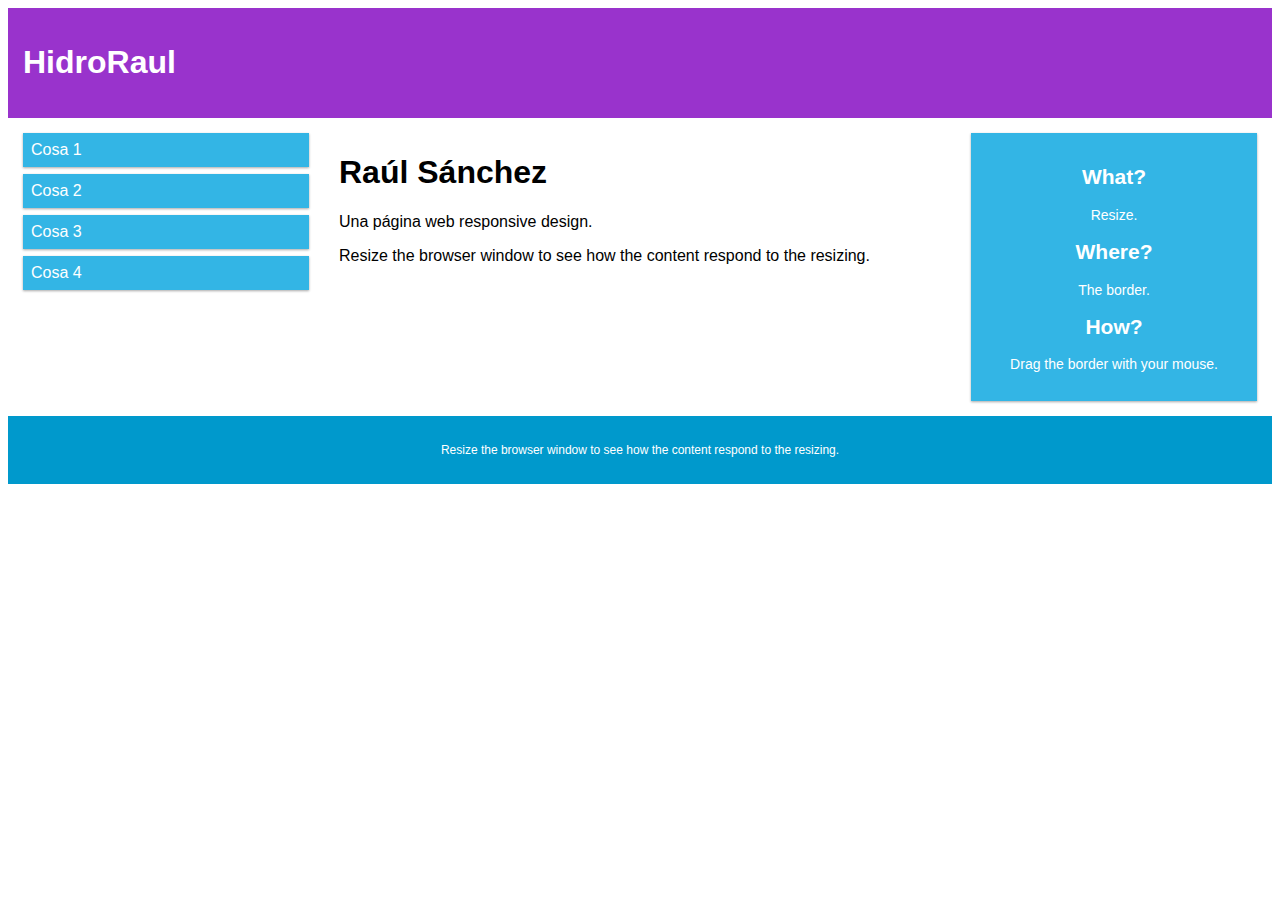
==== index.html @ e7c432e3 "index.html y estilo.css" ====
<!DOCTYPE html>
<html>
<head>
  <meta charset="utf-8">
  <link rel="stylesheet" href="css/estilo.css">
  <meta name="viewport" content="width=device-width, initial-scale=1.0">
</head>

<body>

  <div class="header">
    <h1>HidroRaul</h1>
  </div>

  <div class="row">

    <div class="col-3 col-m-3 menu">
      <ul>
        <li>Cosa 1</li>
        <li>Cosa 2
          <ul>
            <li>Subcosa 2.1</li>
            <li>Subcosa 2.2</li>
          </ul>
        </li>
        <li>Cosa 3</li>
        <li>Cosa 4</li>
      </ul>
    </div>

    <div class="col-6 col-m-9">
      <h1>Raúl Sánchez</h1>
      <p>Una página web responsive design.</p>
      <p>Resize the browser window to see how the content respond to the resizing.</p>
    </div>

    <div class="col-3 col-m-12">
      <div class="aside">
        <h2>What?</h2>
        <p>Resize.</p>
        <h2>Where?</h2>
        <p>The border.</p>
        <h2>How?</h2>
        <p>Drag the border with your mouse.</p>
      </div>
    </div>

  </div>

  <div class="footer">
    <p>Resize the browser window to see how the content respond to the resizing.</p>
  </div>

</body>
</html>
---- css/estilo.css ----
* {
    box-sizing: border-box;
}

.row::after {
    content: "";
    clear: both;
    display: table;
}

/* For mobile phones: */
[class^="col-"] {
    float: left;
    width: 100%;
    padding: 15px;
}

@media only screen and (min-width: 600px) {
    /* For tablets: */
    .col-m-1 {width: 8.33%;}
    .col-m-2 {width: 16.66%;}
    .col-m-3 {width: 25%;}
    .col-m-4 {width: 33.33%;}
    .col-m-5 {width: 41.66%;}
    .col-m-6 {width: 50%;}
    .col-m-7 {width: 58.33%;}
    .col-m-8 {width: 66.66%;}
    .col-m-9 {width: 75%;}
    .col-m-10 {width: 83.33%;}
    .col-m-11 {width: 91.66%;}
    .col-m-12 {width: 100%;}
}

@media only screen and (min-width: 768px) {
    /* For desktop: */
    .col-1 {width: 8.33%;}
    .col-2 {width: 16.66%;}
    .col-3 {width: 25%;}
    .col-4 {width: 33.33%;}
    .col-5 {width: 41.66%;}
    .col-6 {width: 50%;}
    .col-7 {width: 58.33%;}
    .col-8 {width: 66.66%;}
    .col-9 {width: 75%;}
    .col-10 {width: 83.33%;}
    .col-11 {width: 91.66%;}
    .col-12 {width: 100%;}
}
html {
    font-family: "Lucida Sans", sans-serif;
}
.header {
    background-color: #9933cc;
    color: #ffffff;
    padding: 15px;
}
.menu ul {
    list-style-type: none;
    margin: 0;
    padding: 0;
    display: flex;
    flex-direction: column;
}

/*.menu ul li{
  flex-grow:1;
}*/

.menu ul li ul {
  display: none;
}

.menu ul li:hover > ul {
  display: block;
  position: absolute;
}

.menu li {
    padding: 8px;
    margin-bottom: 7px;
    background-color: #33b5e5;
    color: #ffffff;
    box-shadow: 0 1px 3px rgba(0,0,0,0.12), 0 1px 2px rgba(0,0,0,0.24);
}
.menu li:hover {
    background-color: #0099cc;
}

.aside {
    background-color: #33b5e5;
    padding: 15px;
    color: #ffffff;
    text-align: center;
    font-size: 14px;
    box-shadow: 0 1px 3px rgba(0,0,0,0.12), 0 1px 2px rgba(0,0,0,0.24);
}
.footer {
    background-color: #0099cc;
    color: #ffffff;
    text-align: center;
    font-size: 12px;
    padding: 15px;
}

img {
    max-width: 100%;
    height: auto;
}
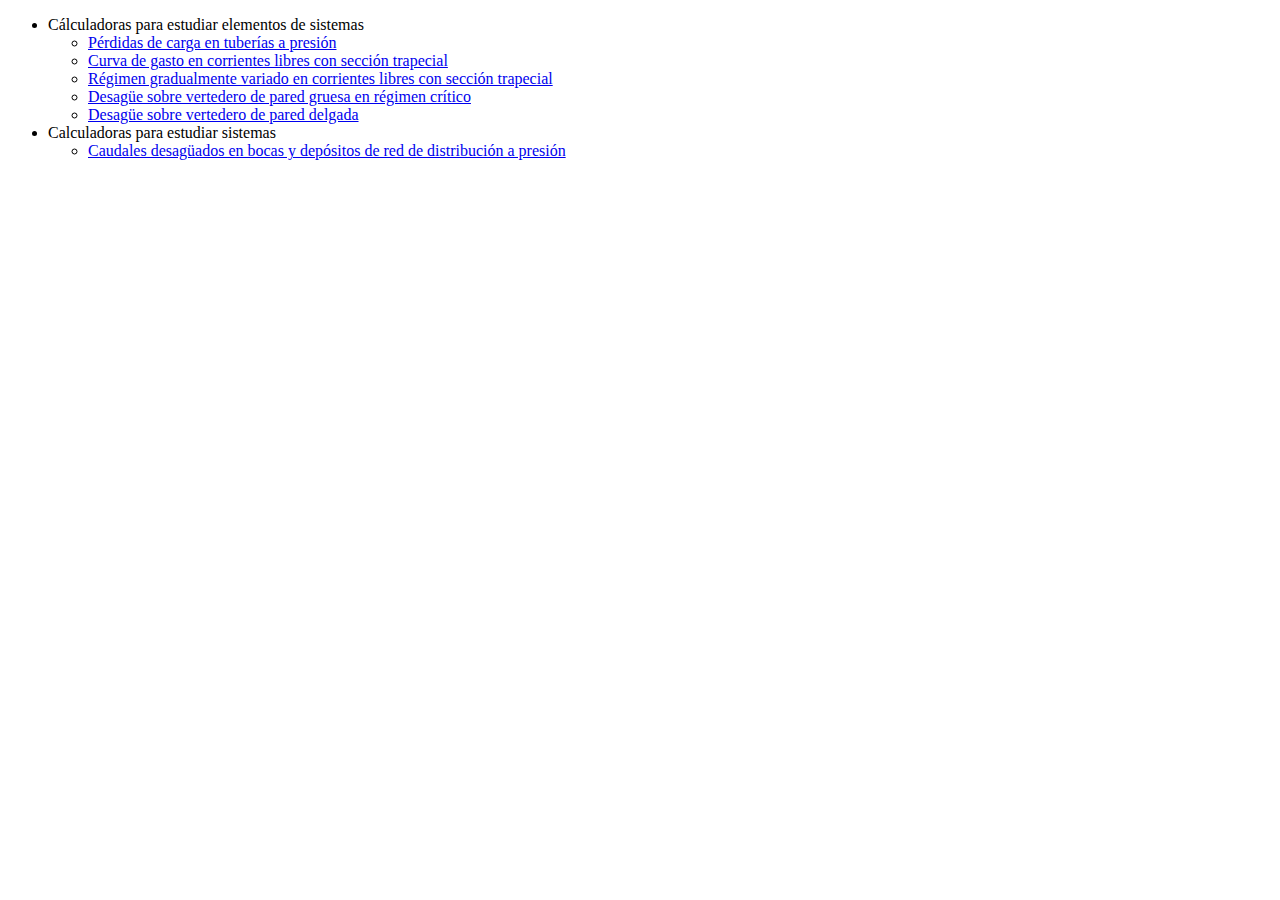
==== commit 595bb756: "Subida de proyecto openHydraulics" ====
--- a/index.html
+++ b/index.html
@@ -1,55 +1,32 @@
 <!DOCTYPE html>
-<html>
-<head>
-  <meta charset="utf-8">
-  <link rel="stylesheet" href="css/estilo.css">
-  <meta name="viewport" content="width=device-width, initial-scale=1.0">
-</head>
+<html lang="es">
+  <head>
+    <meta content="text/html" charset="UTF-8" http-equiv="content-type">
+    <title>openHydraulics</title>
+  </head>
+  <body class="caja">
 
-<body>
+    <ul>
 
-  <div class="header">
-    <h1>HidroRaul</h1>
-  </div>
 
-  <div class="row">
+	<li>
+	Cálculadoras para estudiar elementos de sistemas
+		<ul>
+			<li><a href="WhiteColebrook.html" target="_blank">Pérdidas de carga en tuberías a presión</a></li>
+      <li><a href="Manning_canal_trapecial.html" target="_blank">Curva de gasto en corrientes libres con sección trapecial</a></li>
+      <li><a href="RGV_canal_trapecial.html" target="_blank">Régimen gradualmente variado en corrientes libres con sección trapecial</a></li>
+      <li><a href="Vertedero_pared_gruesa.html" target="_blank">Desagüe sobre vertedero de pared gruesa en régimen crítico</a></li>
+      <li><a href="Vertedero_pared_delgada.html" target="_blank">Desagüe sobre vertedero de pared delgada</a></li>
+		</ul>
+	</li>
 
-    <div class="col-3 col-m-3 menu">
-      <ul>
-        <li>Cosa 1</li>
-        <li>Cosa 2
-          <ul>
-            <li>Subcosa 2.1</li>
-            <li>Subcosa 2.2</li>
-          </ul>
-        </li>
-        <li>Cosa 3</li>
-        <li>Cosa 4</li>
-      </ul>
-    </div>
+	<li>
+	Calculadoras para estudiar sistemas
+  <ul>
+    <li><a href="calc_carga.html" target="_blank">Caudales desagüados en bocas y depósitos de red de distribución a presión</a></li>
+	</li>
 
-    <div class="col-6 col-m-9">
-      <h1>Raúl Sánchez</h1>
-      <p>Una página web responsive design.</p>
-      <p>Resize the browser window to see how the content respond to the resizing.</p>
-    </div>
+    </ul>
 
-    <div class="col-3 col-m-12">
-      <div class="aside">
-        <h2>What?</h2>
-        <p>Resize.</p>
-        <h2>Where?</h2>
-        <p>The border.</p>
-        <h2>How?</h2>
-        <p>Drag the border with your mouse.</p>
-      </div>
-    </div>
-
-  </div>
-
-  <div class="footer">
-    <p>Resize the browser window to see how the content respond to the resizing.</p>
-  </div>
-
-</body>
+  </body>
 </html>
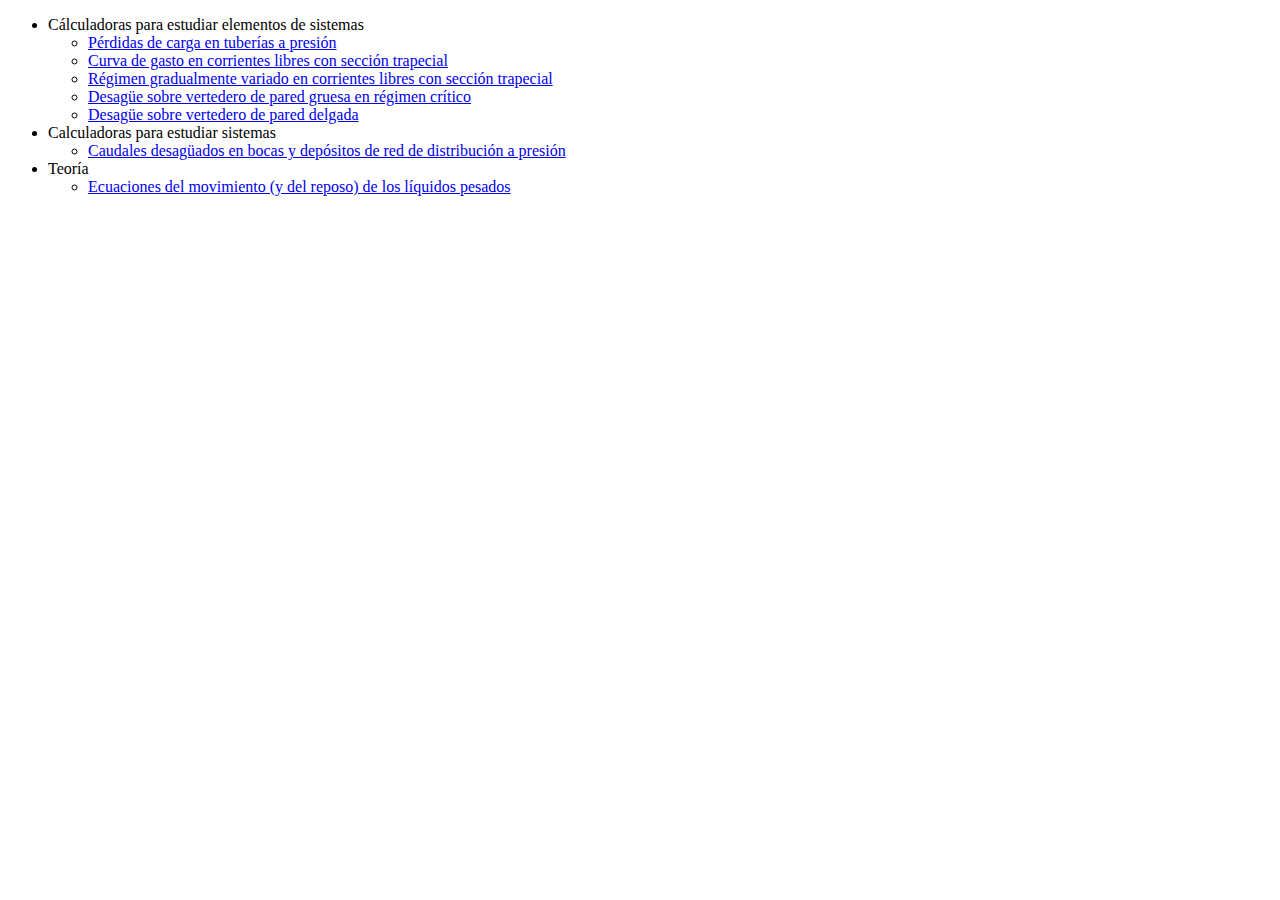
==== commit 6a4fa59e: "Add files via upload" ====
--- a/index.html
+++ b/index.html
@@ -6,7 +6,7 @@
   </head>
   <body class="caja">
 
-    <ul>
+  <ul>
 
 
 	<li>
@@ -24,9 +24,17 @@
 	Calculadoras para estudiar sistemas
   <ul>
     <li><a href="calc_carga.html" target="_blank">Caudales desagüados en bocas y depósitos de red de distribución a presión</a></li>
+  </ul>
 	</li>
 
-    </ul>
+  <li>
+	Teoría
+  <ul>
+    <li><a href="Tema_01/equil_part_fluida.html" target="_blank">Ecuaciones del movimiento (y del reposo) de los líquidos pesados</a></li>
+  </ul>
+  </li>
+
+  </ul>
 
   </body>
 </html>
